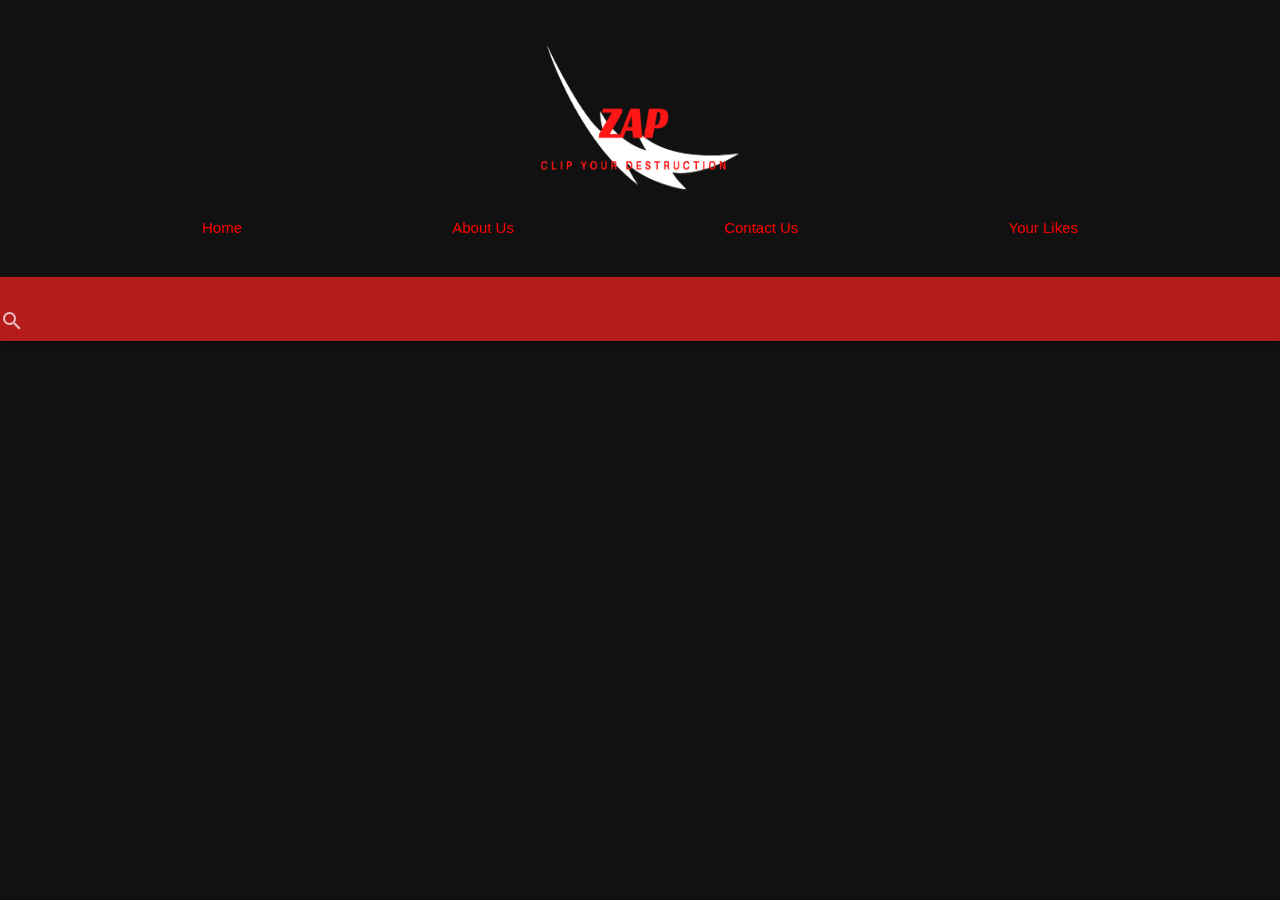
==== index.html @ f302d580 "added autocomplete" ====
<!DOCTYPE html>
<html lang="en">

<head>
  <meta charset="UTF-8" />
  <meta name="viewport" content="width=device-width, initial-scale=1.0" />
  <!-- jquery -->
  <script src="https://ajax.googleapis.com/ajax/libs/jquery/3.5.1/jquery.min.js"></script>
  <!-- Compiled and minified CSS -->
  <link rel="stylesheet" href="https://cdnjs.cloudflare.com/ajax/libs/materialize/1.0.0/css/materialize.min.css" />
  <link href="https://fonts.googleapis.com/icon?family=Material+Icons" rel="stylesheet" />
  <!-- like button -->
  <script src="https://cdnjs.cloudflare.com/ajax/libs/jquery/3.3.1/jquery.min.js"></script>

  <!-- Compiled and minified JavaScript -->
  <script src="https://cdnjs.cloudflare.com/ajax/libs/materialize/1.0.0/js/materialize.min.js"></script>
  <link rel="stylesheet" href="style.css" />
  <link rel="shortcut icon" href="Assets/favicon.ico" />
  <title>Zap</title>

  <header>
    <h1>
      <img src="Assets/ZAP Logo copy.png" width="400" height="350" alt="zap logo" class="logosize" id="logo" />
    </h1>
    <div class="container">
      <ul id="nav">
        <li><a class="homePageLink" href="index.html">Home</a></li>
        <li><a class="homePageLink" href="aboutus.html">About Us</a></li>
        <li><a class="homePageLink" href="contact.html">Contact Us</a></li>
        <li><a class="homePageLink" href="likes.html">Your Likes</a></li>
      </ul>
    </div>
    <nav>
      <div class="nav-wrapper #b71c1c red darken-4">
        <form id="searchForm">
          <div class="input-field">
            <input id="search" type="search" class="autocomplete" required />
            <label class="label-icon" for="search"><i class="material-icons" id="searchIcon">search</i></label>
            <i class="material-icons">close</i>
          </div>
        </form>
      </div>
    </nav>
  </header>

<body>
  <div class="bg"></div>
  <div class="container" id="bigContainer"></div>

  <!-- The Modal -->
  <div id="myModal" class="modal">
    <!-- Modal content -->
    <div class="modal-content">
      <div class="modal-header">
        <span class="close">&times;</span>
        <h2>Share the cool content found on ZAP with friends!</h2>
      </div>
      <div class="modal-body">
        <p>Gaming Gaming Gaming! All the latest info on all the best games!</p>
        <p id="imageLink"></p>
      </div>
      <div class="modal-footer">
        <a href="#!" class="modal-close waves-effect waves-red btn-flat">Close</a>
      </div>
    </div>
  </div>

  <!-- Game Not Found Modal -->
  <div id="gameNotFound" class="modal">
    <!-- Modal content -->
    <div class="modal-content">
      <div class="modal-header">
        <h2>Game Not Found</h2>
      </div>
      <div class="modal-body">
        <p>Oh no! Your game was not found, try a new search.</p>
        <p>
          If you are sure it exists, check the spelling. Special characters
          and capitlization are not needed, but "A"'s and "The"'s at the
          beginning are.
        </p>
      </div>
      <div class="modal-footer">
        <a href="#!" class="modal-close waves-effect waves-red btn-flat">Close</a>
      </div>
    </div>
  </div>

  <div class="progress center" id="preloader">
    <div class="indeterminate"></div>
  </div>

  
    <!-- <button id="getAllGames">click me</button>
    <p id="stuff"></p> -->
  <script src="script.js"></script>
</body>

</html>
---- style.css ----
.card .card-image .card-title {
  position: relative;
}

.logosize {
  display: block;
  margin-left: auto;
  margin-right: auto;
  width: 50%;
}
#logo {
  width: 200px;
  height: 150px;
}

#nav-elements-homepage {
  padding: 0;
}

#nav {
  text-align: justify;
  /* min-width: 500px; */
}

#nav:after {
  content: "";
  display: inline-block;
  width: 100%;
}

#nav li {
  display: inline-block;
  margin: 0;
  padding: 0;
}

.nav-wrapper {
  text-align: center;
  margin: 0;
  padding: 0;
}

.homePageLink {
  color: red;
}

a {
  color: red;
}

.editLink {
  text-align: center;
}

h2 {
  color: white;
  font-size: 20px;
}

body {
  background-color: #111111;
  margin: 0;
  overflow-x: hidden;
}

.progress {
  margin: auto;
  margin-top: 50px;
  width: 70%;
  height: 15px;
  display: none;
}

.material-icons:hover {
  cursor: pointer;
  /* border: outset; */
}
.bg {
  position: fixed;
  top: -50%;
  left: -50%;
  right: -50%;
  bottom: -50%;
  width: 200%;
  height: 200vh;
  background: transparent
    url("http://assets.iceable.com/img/noise-transparent.png") repeat 0 0;
  background-repeat: repeat;
  animation: bg-animation 0.2s infinite;
  opacity: 0.9;
  visibility: visible;
  z-index: -1;
}
@keyframes bg-animation {
  0% {
    transform: translate(0, 0);
  }

  10% {
    transform: translate(-5%, -5%);
  }

  20% {
    transform: translate(-10%, 5%);
  }

  30% {
    transform: translate(5%, -10%);
  }

  40% {
    transform: translate(-5%, 15%);
  }

  50% {
    transform: translate(-10%, 5%);
  }

  60% {
    transform: translate(15%, 0);
  }

  70% {
    transform: translate(0, 10%);
  }

  80% {
    transform: translate(-15%, 0);
  }

  90% {
    transform: translate(10%, 5%);
  }

  100% {
    transform: translate(5%, 0);
  }
}

body {
  font-family: Arial, Helvetica, sans-serif;
  margin: 0;
}

html {
  box-sizing: border-box;
}

*,
*:before,
*:after {
  box-sizing: inherit;
}

.column {
  float: left;
  width: 33.3%;
  margin-bottom: 16px;
  padding: 0 8px;
}

.card {
  box-shadow: 0 4px 8px 0 rgba(0, 0, 0, 0.2);
  margin: 8px;
}
.card .card-content {
  margin: 0;
  padding-top: 12px;
  padding-bottom: 12px;
  padding-top: 0px;
  padding-bottom: 0px;
}
.btn {
  margin-right: 15px;
  margin-top: 15px;
  margin-bottom: 15px;
  color: red;
}
h4 {
  margin: 0;
  color: white;
}
h5 {
  font-size: 1.75rem;
  margin-top: 20px;
  margin-bottom: 20px;
}
/* weird that this is smaller than h4 and h5, but h3 are handed down by the api in the description */
h3 {
  font-size: 1.25rem;
}
.about-section {
  padding: 10px;
  text-align: center;
  background-color: #474e5d;
  color: white;
}

.container {
  padding: 0 10px;
}

.container::after,
.row::after {
  content: "";
  clear: both;
  display: table;
}

.title {
  color: grey;
}
/* The Modal (background) */
.modal {
  display: none; /* Hidden by default */
  position: fixed; /* Stay in place */
  z-index: 1; /* Sit on top */
  left: 0;
  top: 0;
  width: 100%; /* Full width */
  height: 100%; /* Full height */
  overflow: auto; /* Enable scroll if needed */
  background-color: rgb(0, 0, 0); /* Fallback color */
  background-color: rgba(0, 0, 0, 0.4); /* Black w/ opacity */
  -webkit-animation-name: fadeIn; /* Fade in the background */
  -webkit-animation-duration: 0.4s;
  animation-name: fadeIn;
  animation-duration: 0.4s;
}

/* Modal Content */
.modal-content {
  position: fixed;
  bottom: 0;
  background-color: #fefefe;
  width: 100%;
  -webkit-animation-name: slideIn;
  -webkit-animation-duration: 0.4s;
  animation-name: slideIn;
  animation-duration: 0.4s;
}

/* The Close Button */
.close {
  color: white;
  float: right;
  font-size: 28px;
  font-weight: bold;
}

.close:hover,
.close:focus {
  color: #000;
  text-decoration: none;
  cursor: pointer;
}

.modal-header {
  padding: 2px 16px;
  background-color: red;
  color: white;
}

.modal-body {
  padding: 2px 16px;
}

.modal-footer {
  padding: 2px 16px;
  background-color: red;
  color: white;
}

/* Add Animation */
@-webkit-keyframes slideIn {
  from {
    bottom: -300px;
    opacity: 0;
  }
  to {
    bottom: 0;
    opacity: 1;
  }
}

@keyframes slideIn {
  from {
    bottom: -300px;
    opacity: 0;
  }
  to {
    bottom: 0;
    opacity: 1;
  }
}

@-webkit-keyframes fadeIn {
  from {
    opacity: 0;
  }
  to {
    opacity: 1;
  }
}

@keyframes fadeIn {
  from {
    opacity: 0;
  }
  to {
    opacity: 1;
  }
}
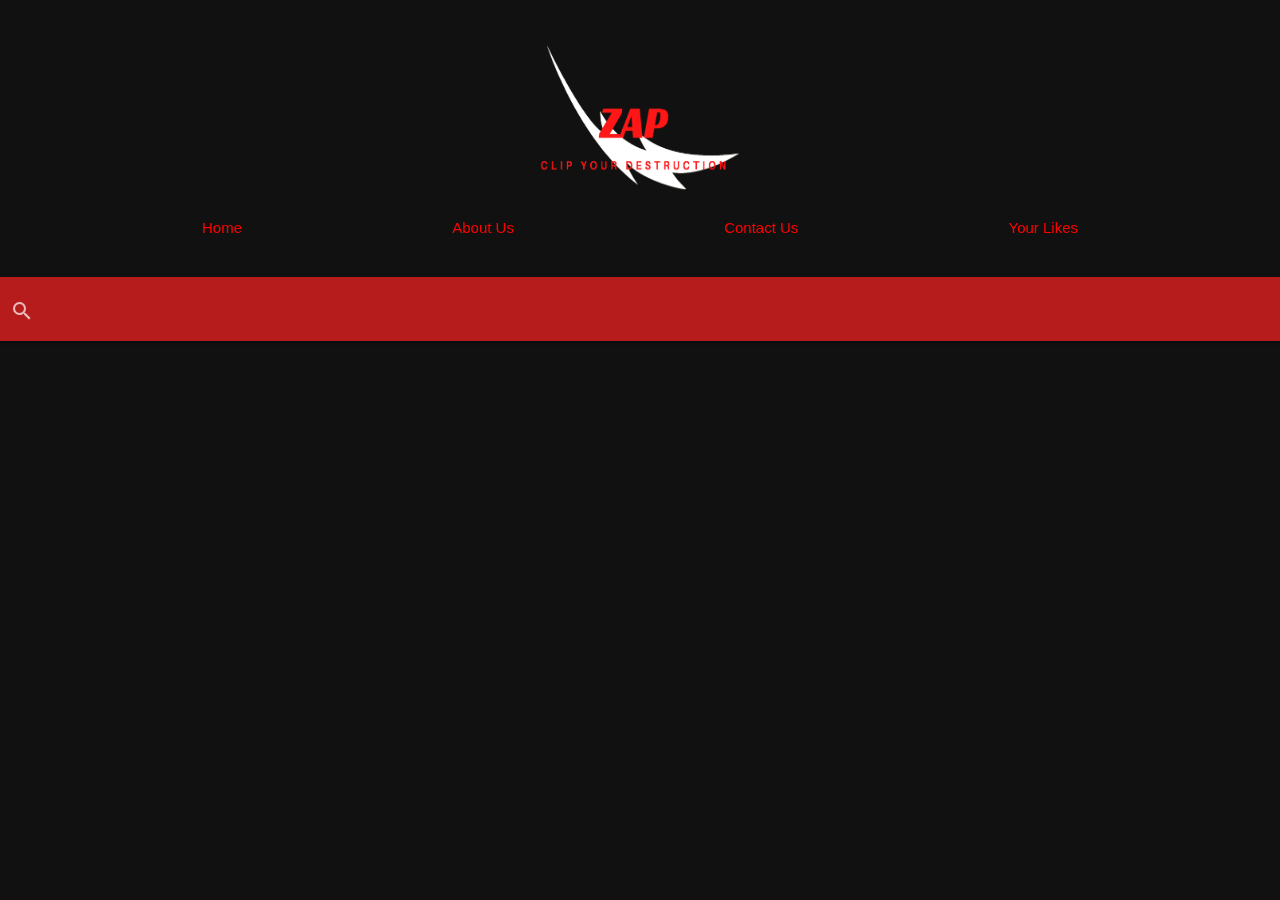
==== commit c8f6189d: "Merge pull request #125 from jamesrowe1/autocomplete" ====
--- a/index.html
+++ b/index.html
@@ -35,7 +35,7 @@
         <form id="searchForm">
           <div class="input-field">
             <input id="search" type="search" class="autocomplete" required />
-            <label class="label-icon" for="search"><i class="material-icons" id="searchIcon">search</i></label>
+            <label class="label-icon " for="search"><i class="material-icons" id="searchIcon">search</i></label>
             <i class="material-icons">close</i>
           </div>
         </form>
--- a/style.css
+++ b/style.css
@@ -38,6 +38,11 @@
   text-align: center;
   margin: 0;
   padding: 0;
+}
+
+nav .input-field label {
+  top: -10px;
+  left: 10px;
 }
 
 .homePageLink {
@@ -174,7 +179,6 @@
   margin-right: 15px;
   margin-top: 15px;
   margin-bottom: 15px;
-  color: red;
 }
 h4 {
   margin: 0;
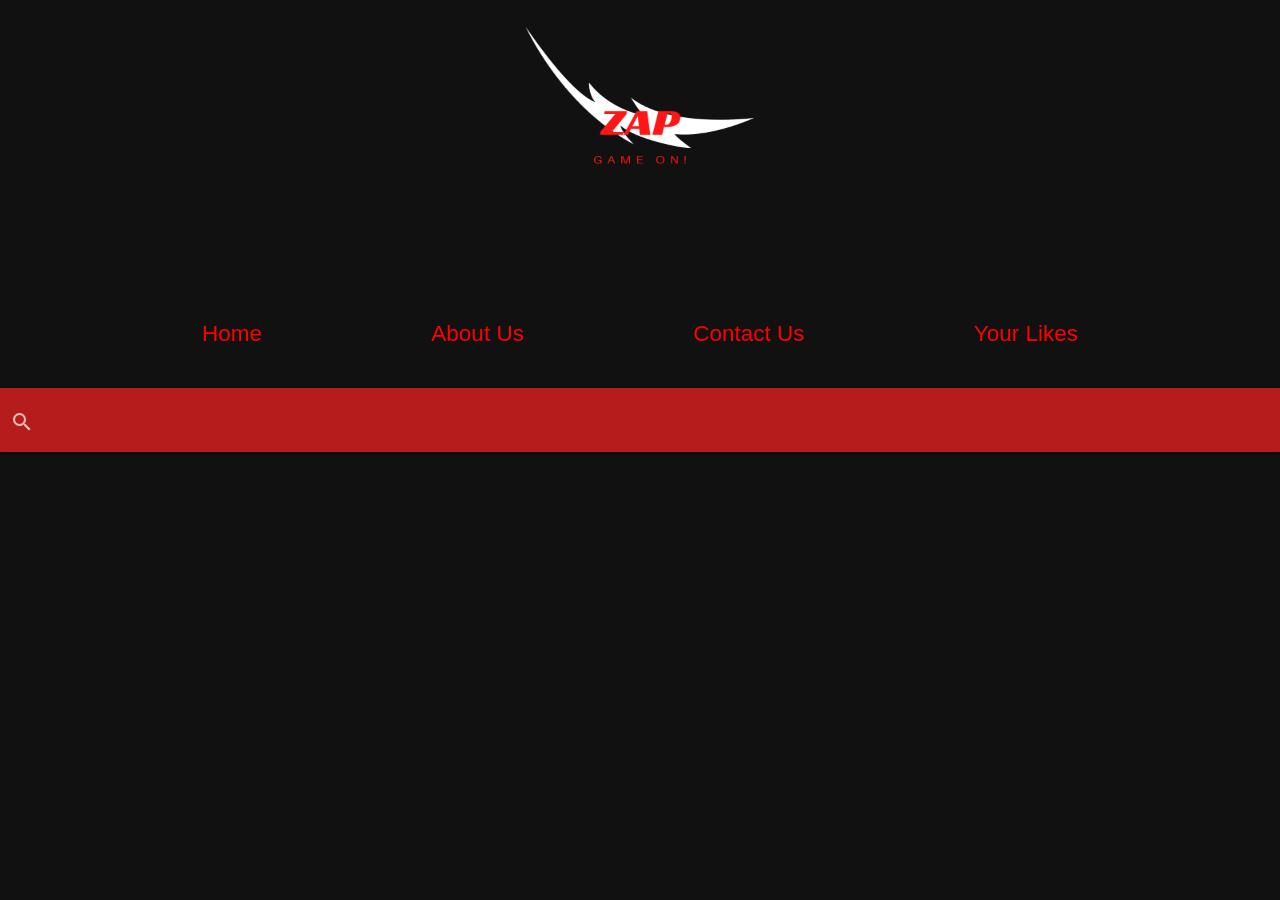
==== commit 49f195fa: "logo fix" ====
--- a/index.html
+++ b/index.html
@@ -20,7 +20,7 @@
 
   <header>
     <h1>
-      <img src="Assets/ZAP Logo copy.png" width="400" height="350" alt="zap logo" class="logosize" id="logo" />
+      <img src="Assets/output-onlinepngtools.png" width="400" height="350" alt="zap logo" class="logosize" id="logo" />
     </h1>
     <div class="container">
       <ul id="nav">
--- a/style.css
+++ b/style.css
@@ -8,9 +8,13 @@
   margin-right: auto;
   width: 50%;
 }
+
 #logo {
-  width: 200px;
-  height: 150px;
+  width: 300px;
+  height: 250px;
+  position: relative;
+  top: -90px;
+
 }
 
 #nav-elements-homepage {
@@ -51,6 +55,7 @@
 
 a {
   color: red;
+  font-size: 1.5rem;
 }
 
 .editLink {
@@ -80,6 +85,7 @@
   cursor: pointer;
   /* border: outset; */
 }
+
 .bg {
   position: fixed;
   top: -50%;
@@ -88,14 +94,14 @@
   bottom: -50%;
   width: 200%;
   height: 200vh;
-  background: transparent
-    url("http://assets.iceable.com/img/noise-transparent.png") repeat 0 0;
+  background: transparent url("http://assets.iceable.com/img/noise-transparent.png") repeat 0 0;
   background-repeat: repeat;
   animation: bg-animation 0.2s infinite;
   opacity: 0.9;
   visibility: visible;
   z-index: -1;
 }
+
 @keyframes bg-animation {
   0% {
     transform: translate(0, 0);
@@ -168,6 +174,7 @@
   box-shadow: 0 4px 8px 0 rgba(0, 0, 0, 0.2);
   margin: 8px;
 }
+
 .card .card-content {
   margin: 0;
   padding-top: 12px;
@@ -175,24 +182,29 @@
   padding-top: 0px;
   padding-bottom: 0px;
 }
+
 .btn {
   margin-right: 15px;
   margin-top: 15px;
   margin-bottom: 15px;
 }
+
 h4 {
   margin: 0;
   color: white;
 }
+
 h5 {
   font-size: 1.75rem;
   margin-top: 20px;
   margin-bottom: 20px;
 }
+
 /* weird that this is smaller than h4 and h5, but h3 are handed down by the api in the description */
 h3 {
   font-size: 1.25rem;
 }
+
 .about-section {
   padding: 10px;
   text-align: center;
@@ -214,19 +226,29 @@
 .title {
   color: grey;
 }
+
 /* The Modal (background) */
 .modal {
-  display: none; /* Hidden by default */
-  position: fixed; /* Stay in place */
-  z-index: 1; /* Sit on top */
+  display: none;
+  /* Hidden by default */
+  position: fixed;
+  /* Stay in place */
+  z-index: 1;
+  /* Sit on top */
   left: 0;
   top: 0;
-  width: 100%; /* Full width */
-  height: 100%; /* Full height */
-  overflow: auto; /* Enable scroll if needed */
-  background-color: rgb(0, 0, 0); /* Fallback color */
-  background-color: rgba(0, 0, 0, 0.4); /* Black w/ opacity */
-  -webkit-animation-name: fadeIn; /* Fade in the background */
+  width: 100%;
+  /* Full width */
+  height: 100%;
+  /* Full height */
+  overflow: auto;
+  /* Enable scroll if needed */
+  background-color: rgb(0, 0, 0);
+  /* Fallback color */
+  background-color: rgba(0, 0, 0, 0.4);
+  /* Black w/ opacity */
+  -webkit-animation-name: fadeIn;
+  /* Fade in the background */
   -webkit-animation-duration: 0.4s;
   animation-name: fadeIn;
   animation-duration: 0.4s;
@@ -281,6 +303,7 @@
     bottom: -300px;
     opacity: 0;
   }
+
   to {
     bottom: 0;
     opacity: 1;
@@ -292,6 +315,7 @@
     bottom: -300px;
     opacity: 0;
   }
+
   to {
     bottom: 0;
     opacity: 1;
@@ -302,6 +326,7 @@
   from {
     opacity: 0;
   }
+
   to {
     opacity: 1;
   }
@@ -311,7 +336,8 @@
   from {
     opacity: 0;
   }
+
   to {
     opacity: 1;
   }
-}
+}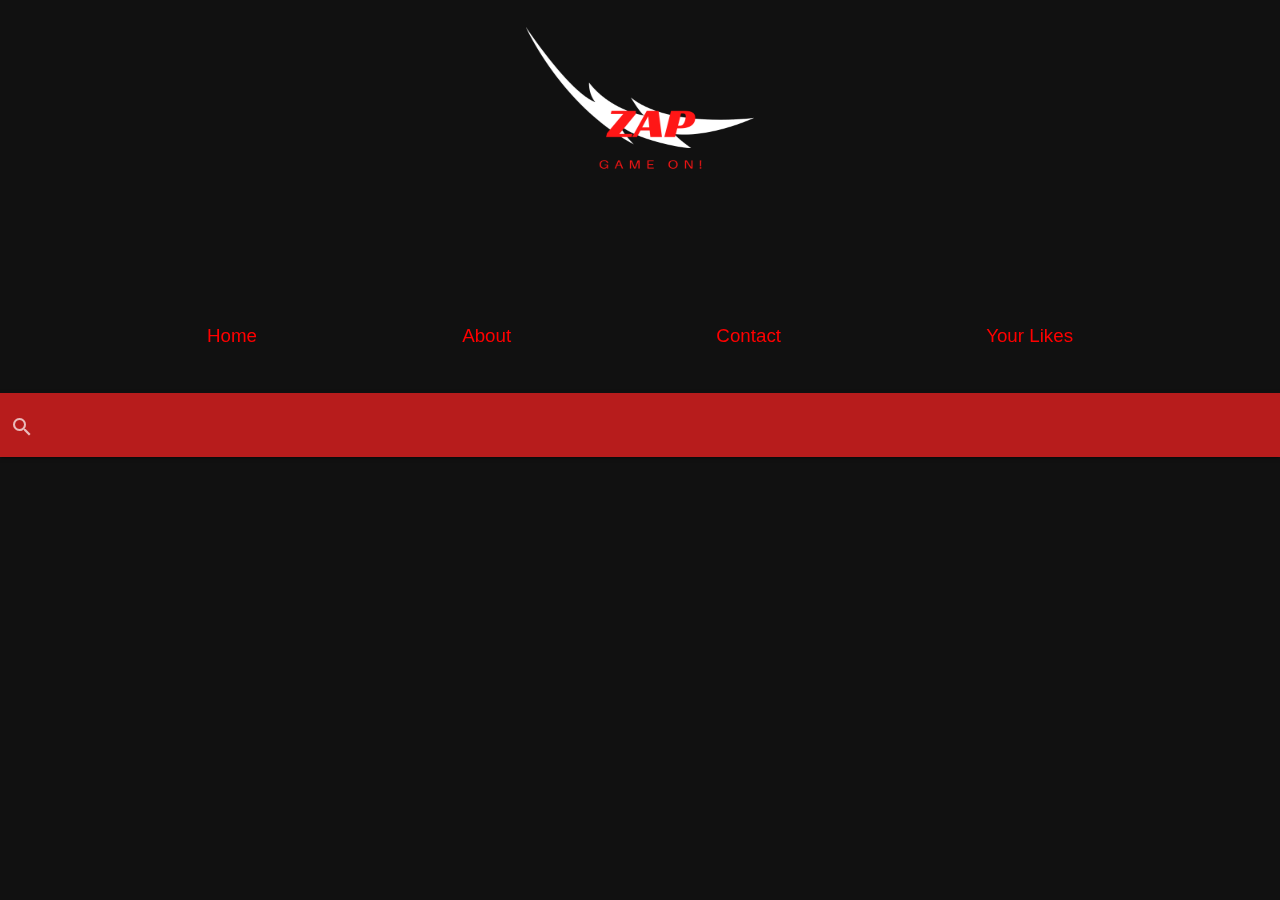
==== commit 9311afb1: "removed us" ====
--- a/index.html
+++ b/index.html
@@ -17,7 +17,7 @@
   <link rel="stylesheet" href="style.css" />
   <link rel="shortcut icon" href="Assets/favicon.ico" />
   <title>Zap</title>
-
+<body>
   <header>
     <h1>
       <img src="Assets/output-onlinepngtools.png" width="400" height="350" alt="zap logo" class="logosize" id="logo" />
@@ -25,8 +25,8 @@
     <div class="container">
       <ul id="nav">
         <li><a class="homePageLink" href="index.html">Home</a></li>
-        <li><a class="homePageLink" href="aboutus.html">About Us</a></li>
-        <li><a class="homePageLink" href="contact.html">Contact Us</a></li>
+        <li><a class="homePageLink" href="aboutus.html">About</a></li>
+        <li><a class="homePageLink" href="contact.html">Contact</a></li>
         <li><a class="homePageLink" href="likes.html">Your Likes</a></li>
       </ul>
     </div>
@@ -43,7 +43,7 @@
     </nav>
   </header>
 
-<body>
+
   <div class="bg"></div>
   <div class="container" id="bigContainer"></div>
 
--- a/style.css
+++ b/style.css
@@ -14,7 +14,6 @@
   height: 250px;
   position: relative;
   top: -90px;
-
 }
 
 #nav-elements-homepage {
@@ -55,7 +54,10 @@
 
 a {
   color: red;
-  font-size: 1.5rem;
+  font-size: 1.25rem;
+}
+#nav li {
+  margin: 5px;
 }
 
 .editLink {
@@ -94,7 +96,8 @@
   bottom: -50%;
   width: 200%;
   height: 200vh;
-  background: transparent url("http://assets.iceable.com/img/noise-transparent.png") repeat 0 0;
+  background: transparent
+    url("http://assets.iceable.com/img/noise-transparent.png") repeat 0 0;
   background-repeat: repeat;
   animation: bg-animation 0.2s infinite;
   opacity: 0.9;
@@ -340,4 +343,4 @@
   to {
     opacity: 1;
   }
-}+}
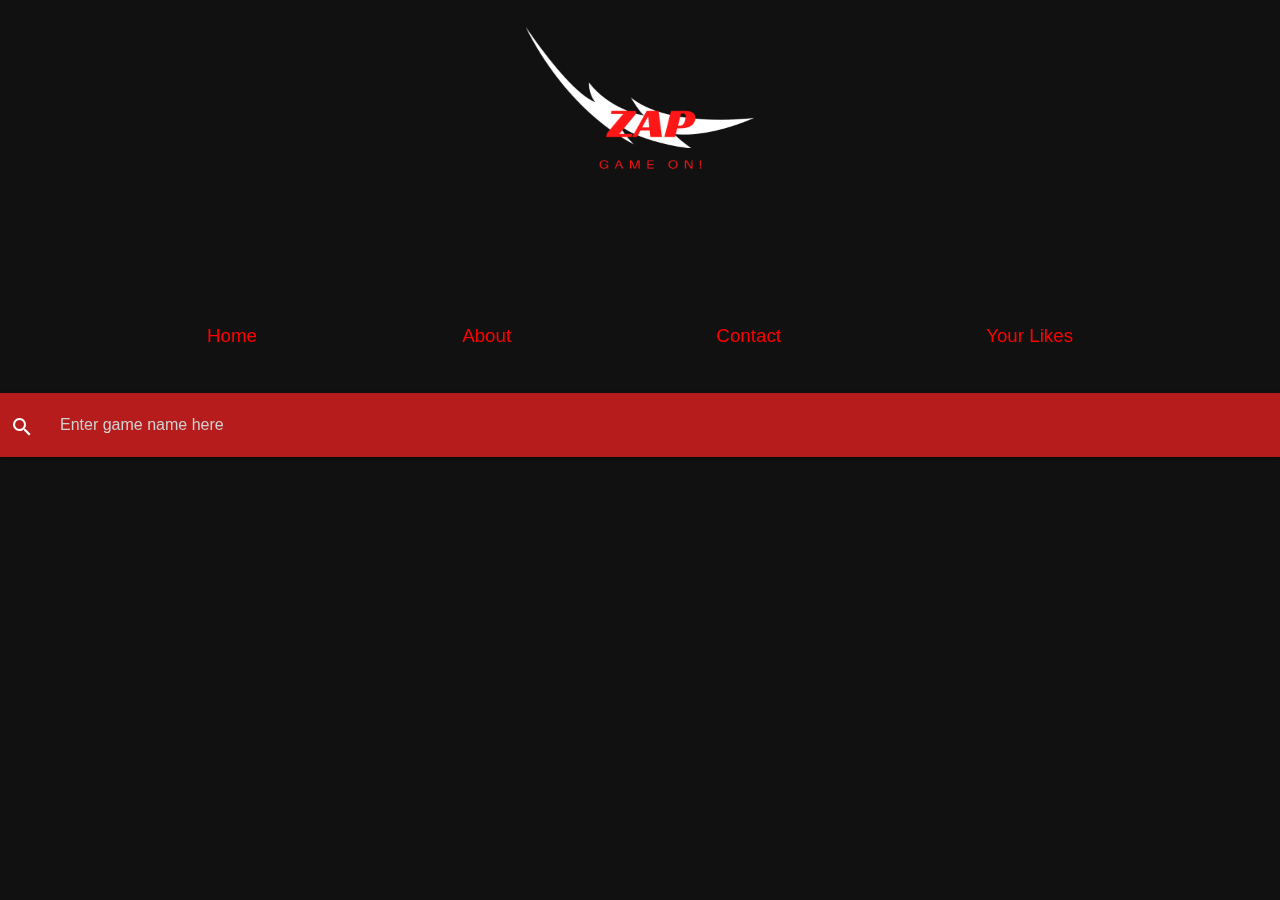
==== commit 93ac1122: "Merge pull request #138 from jamesrowe1/autocomplete" ====
--- a/index.html
+++ b/index.html
@@ -34,7 +34,7 @@
       <div class="nav-wrapper #b71c1c red darken-4">
         <form id="searchForm">
           <div class="input-field">
-            <input id="search" type="search" class="autocomplete" required />
+            <input id="search" type="search" class="autocomplete" placeholder="Enter game name here" required />
             <label class="label-icon " for="search"><i class="material-icons" id="searchIcon">search</i></label>
             <i class="material-icons">close</i>
           </div>
